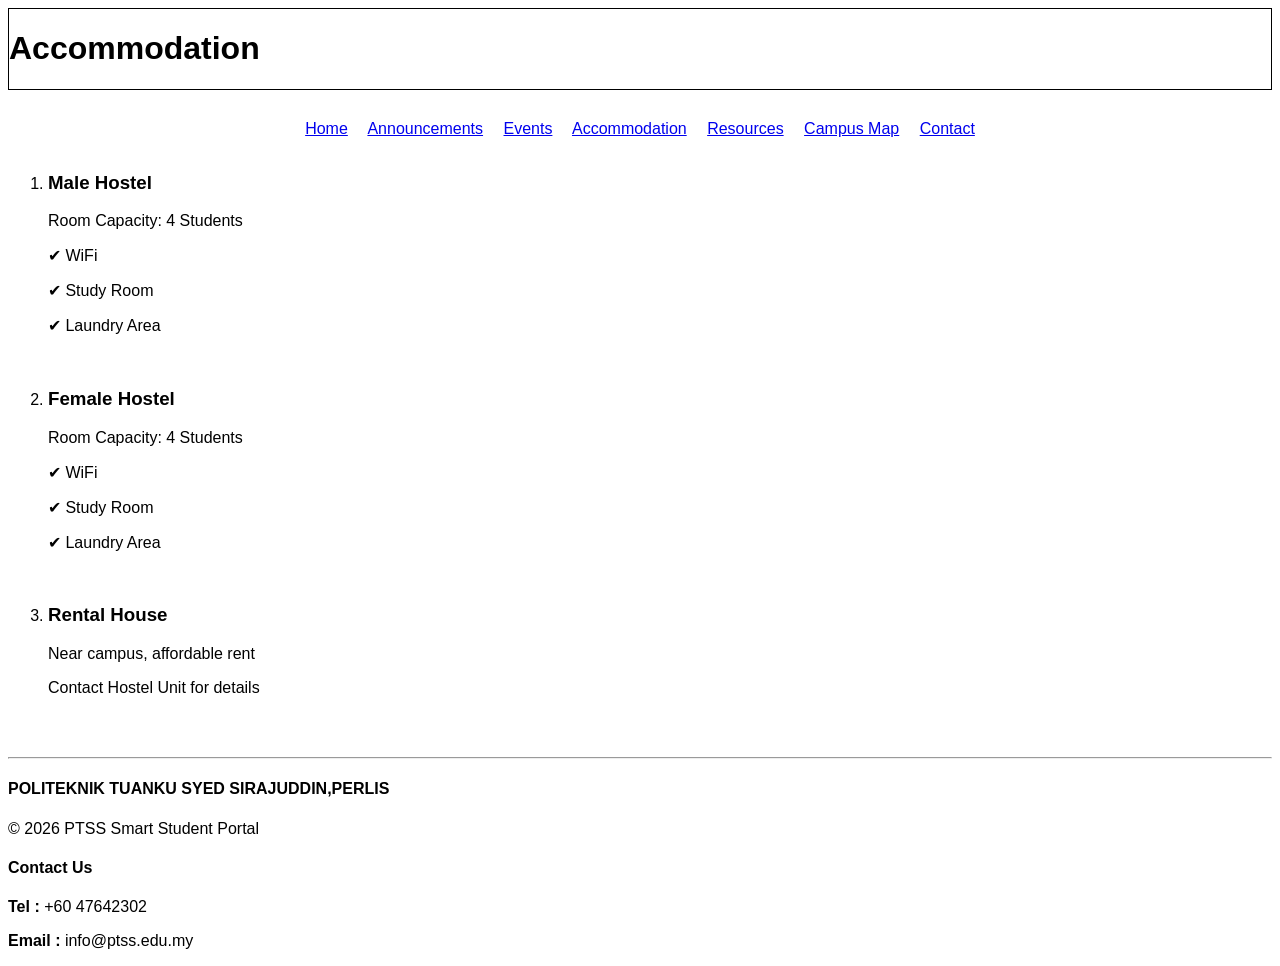
==== accommodation.html @ 2713d823 "first commit" ====
<!doctype html>
<html lang="en">
  <head>
    <meta charset="UTF-8" />
    <meta name="viewport" content="width=device-width, initial-scale=1.0" />
    <title>Accommodation</title>
    <link rel="stylesheet" href="style.css" />
  </head>
  <body>
    <header class="header">
      <h1>Accommodation</h1>
    </header>

    <nav class="nav">
      <a href="index.html">Home</a>&emsp;
      <a href="announcements.html">Announcements</a>&emsp;
      <a href="event.html">Events</a>&emsp;
      <a href="accommodation.html">Accommodation</a>&emsp;
      <a href="resources.html">Resources</a>&emsp;
      <a href="campus_map.html">Campus Map</a>&emsp;
      <a href="contact.html">Contact</a>
    </nav>

    <section>
      <ol>
        <li>
          <h3>Male Hostel</h3>
          <p>Room Capacity: 4 Students</p>
          <p>✔ WiFi</p>
          <p>✔ Study Room</p>
          <p>✔ Laundry Area</p>
        </li>
        <br />
        <li>
          <h3>Female Hostel</h3>
          <p>Room Capacity: 4 Students</p>
          <p>✔ WiFi</p>
          <p>✔ Study Room</p>
          <p>✔ Laundry Area</p>
        </li>
        <br />
        <li>
          <h3>Rental House</h3>
          <p>Near campus, affordable rent</p>
          <p>Contact Hostel Unit for details</p>
        </li>
      </ol>
    </section>
    <br /><br />

    <footer>
      <hr />
      <h4>POLITEKNIK TUANKU SYED SIRAJUDDIN,PERLIS</h4>
      <p>&copy; 2026 PTSS Smart Student Portal</p>
      <h4>Contact Us</h4>
      <p><b>Tel :</b> +60 47642302</p>
      <p><b>Email :</b> info@ptss.edu.my</p>
    </footer>
  </body>
</html>
---- style.css ----
body {
  font-family: Arial;
}

.header {
  border: 1px solid black;
}

.nav {
  margin: 15px;
  padding: 15px;
  text-align: center;
}

.banner {
  background: linear-gradient(135deg, #6f4e37, #c69c6d);
  color: white;
  padding: 30px;
  margin-bottom: 15px;
  border-radius: 10px;
}

.section {
  text-align: center;
}

.section img {
  display: block;
  margin-left: auto;
  margin-right: auto;
}

.stats {
  margin: 30px;
  padding: 30px;
  display: flex;
  gap: 70px;
}

.box {
  text-align: center;
  background-color: #f5f5f5;
  width: 500px;
  height: 300px;
  display: flex;
  justify-content: center;
  align-items: center;
  flex-direction: column;
  font-size: 30px;
}

.map-box {
  height: 450px;
  background: #ddd;
  display: flex;
  justify-content: center;
  align-items: center;
  font-weight: bold;
  margin-bottom: 10px;
  flex-direction: column;
}

.map-box img {
  width: 500px;
}
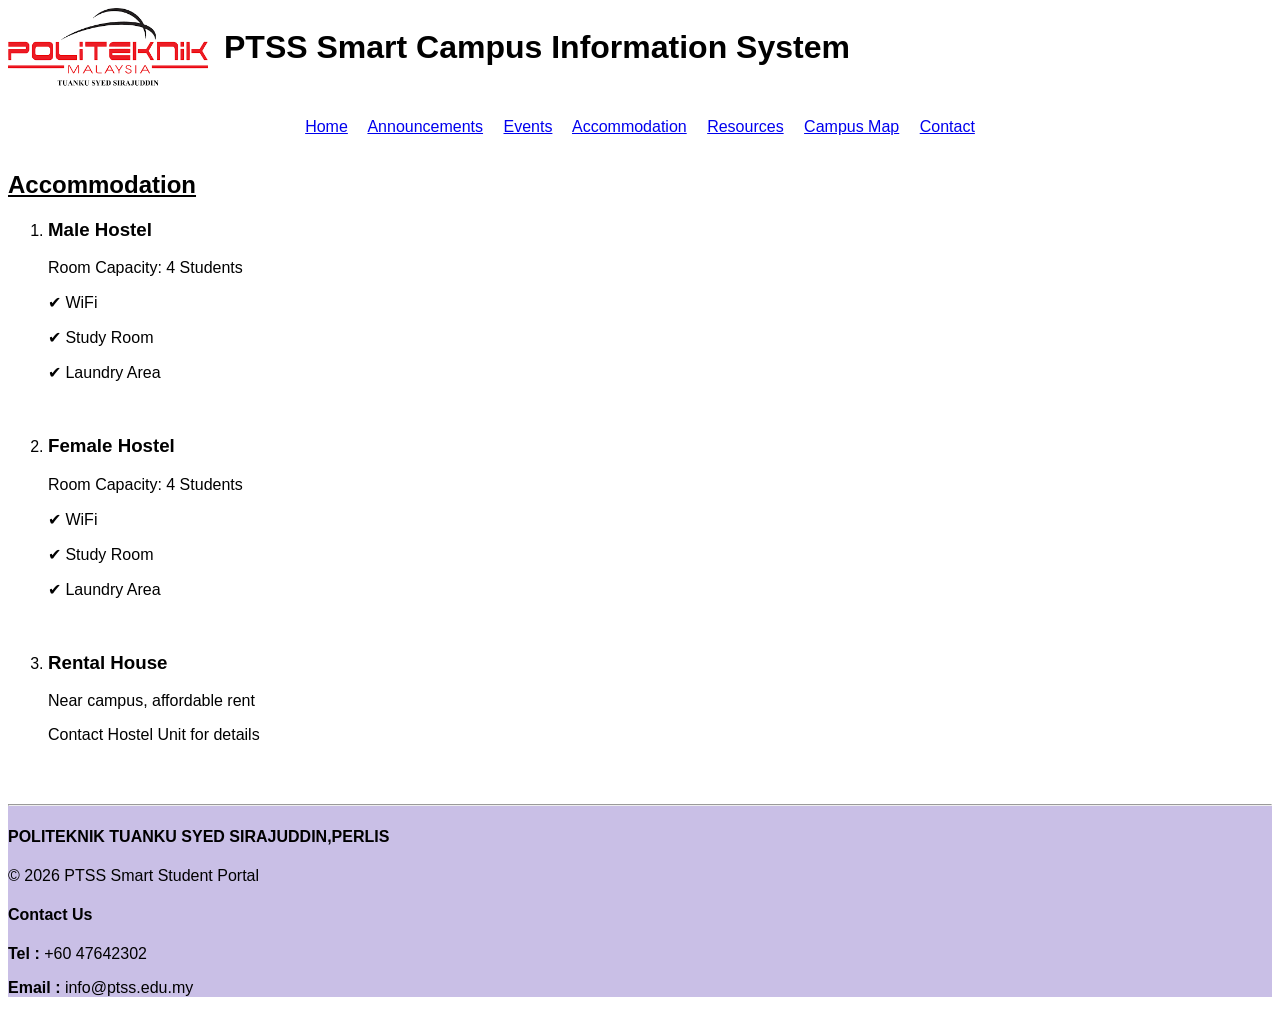
==== commit 87bbfa6a: "update image" ====
--- a/accommodation.html
+++ b/accommodation.html
@@ -8,7 +8,8 @@
   </head>
   <body>
     <header class="header">
-      <h1>Accommodation</h1>
+      <img src="image/logo_ptss.png" alt="Logo PTSS" />&emsp;
+      <h1>PTSS Smart Campus Information System</h1>
     </header>
 
     <nav class="nav">
@@ -22,6 +23,7 @@
     </nav>
 
     <section>
+      <h2><u>Accommodation</u></h2>
       <ol>
         <li>
           <h3>Male Hostel</h3>
@@ -48,7 +50,7 @@
     </section>
     <br /><br />
 
-    <footer>
+    <footer class="footer">
       <hr />
       <h4>POLITEKNIK TUANKU SYED SIRAJUDDIN,PERLIS</h4>
       <p>&copy; 2026 PTSS Smart Student Portal</p>
--- a/style.css
+++ b/style.css
@@ -3,7 +3,11 @@
 }
 
 .header {
-  border: 1px solid black;
+  display: flex;
+}
+
+.header img{
+  width: 200px;
 }
 
 .nav {
@@ -63,3 +67,8 @@
 .map-box img {
   width: 500px;
 }
+
+.footer{
+  background-color: rgb(201, 191, 230);
+  color: rgb(0, 0, 0);
+}
